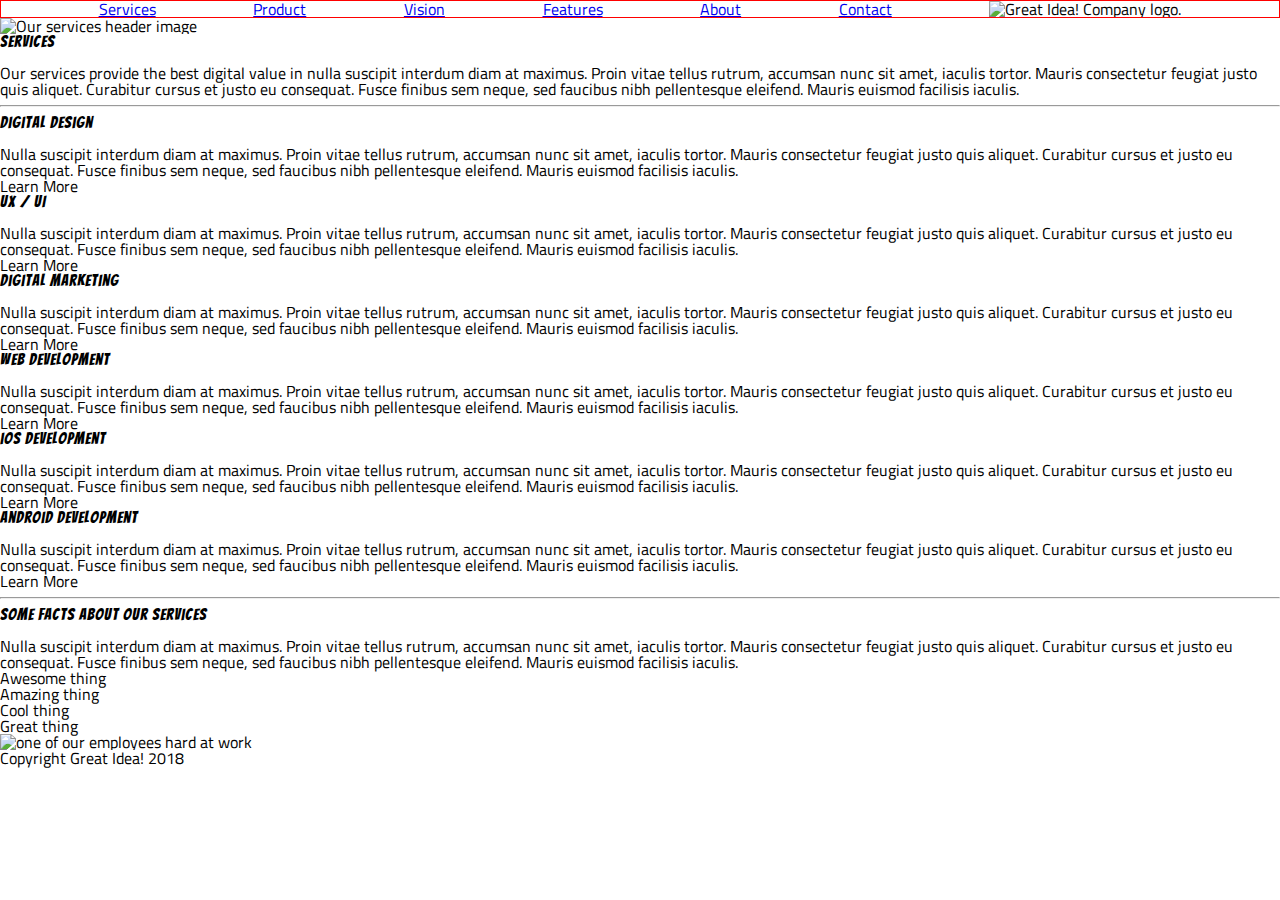
==== great-idea/services.html @ d427bb9d "used basic HTML on services. Next will be classes." ====
<!doctype html>

<html lang="en">
<head>
  <meta charset="utf-8">

  <title>Great Idea!</title>

  <link href="https://fonts.googleapis.com/css?family=Bangers|Titillium+Web" rel="stylesheet">
  <link rel="stylesheet" href="css/services.css">

  <!--[if lt IE 9]>
    <script src="https://cdnjs.cloudflare.com/ajax/libs/html5shiv/3.7.3/html5shiv.js"></script>
  <![endif]-->
</head>

<body>
  <header>
    <nav class="nav-bar">
      <a href='#'>Services</a>
      <a href='#'>Product</a>
      <a href='#'>Vision</a>
      <a href='#'>Features</a>
      <a href='#'>About</a>
      <a href='#'>Contact</a>
      <img class="logo" src="img/logo.png" alt="Great Idea! Company logo.">
    </nav>
  </header>
<div class='img'>
  <img class="services-header-img" src="img/services-header.jpg" alt="Our services header image">
</div>
<section>
  <h2>Services</h2>

  <p>Our services provide the best digital value in nulla suscipit interdum diam
  at maximus. Proin vitae tellus rutrum, accumsan nunc sit amet, iaculis 
  tortor. Mauris consectetur feugiat justo quis aliquet. Curabitur cursus et 
  justo eu consequat. Fusce finibus sem neque, sed faucibus nibh pellentesque 
  eleifend. Mauris euismod facilisis iaculis.</p>
</section>
<hr>
<section>
  <div>
    <h2>Digital Design</h2>

    <p>Nulla suscipit interdum diam at maximus. Proin vitae tellus rutrum, accumsan nunc sit amet, iaculis tortor. Mauris consectetur feugiat justo quis aliquet. Curabitur cursus et justo eu consequat. Fusce finibus sem neque, sed faucibus nibh pellentesque
    eleifend. Mauris euismod facilisis iaculis.</p>

    <p>Learn More</p>
  </div>
  <div>
    <h2>UX / UI</h2>

    <p>Nulla suscipit interdum diam at maximus. Proin vitae tellus rutrum, accumsan nunc sit amet, iaculis tortor. Mauris consectetur feugiat justo quis aliquet. Curabitur cursus et justo eu consequat. Fusce finibus sem neque, sed faucibus nibh pellentesque
    eleifend. Mauris euismod facilisis iaculis.</p>

    <p>Learn More</p>
  </div>

  <div>
    <h2>Digital Marketing</h2>

    <p>Nulla suscipit interdum diam at maximus. Proin vitae tellus rutrum, accumsan nunc sit amet, iaculis tortor. Mauris consectetur feugiat justo quis aliquet. Curabitur cursus et justo eu consequat. Fusce finibus sem neque, sed faucibus nibh pellentesque
    eleifend. Mauris euismod facilisis iaculis.</p>

    <p>Learn More</p>
  </div>

  <div>
    <h2>Web Development</h2>

    <p>Nulla suscipit interdum diam at maximus. Proin vitae tellus rutrum, accumsan nunc sit amet, iaculis tortor. Mauris consectetur feugiat justo quis aliquet. Curabitur cursus et justo eu consequat. Fusce finibus sem neque, sed faucibus nibh pellentesque
    eleifend. Mauris euismod facilisis iaculis.</p>

    <p>Learn More</p>
  </div>

  <div>
    <h2>iOS Development</h2>

    <p>Nulla suscipit interdum diam at maximus. Proin vitae tellus rutrum, accumsan nunc sit amet, iaculis tortor. Mauris consectetur feugiat justo quis aliquet. Curabitur cursus et justo eu consequat. Fusce finibus sem neque, sed faucibus nibh pellentesque
    eleifend. Mauris euismod facilisis iaculis.</p>

    <p>Learn More</p>
  </div>

  <div>
    <h2>Android Development</h2>

    <p>Nulla suscipit interdum diam at maximus. Proin vitae tellus rutrum, accumsan nunc sit amet, iaculis tortor. Mauris consectetur feugiat justo quis aliquet. Curabitur cursus et justo eu consequat. Fusce finibus sem neque, sed faucibus nibh pellentesque
    eleifend. Mauris euismod facilisis iaculis.</p>

    <p>Learn More</p>
  </div>
</section>
<hr>
<section>
  <div>
    <h2>Some Facts About Our Services</h2>

    <p>Nulla suscipit interdum diam at maximus. Proin vitae tellus rutrum, accumsan nunc sit amet, iaculis tortor. Mauris consectetur feugiat justo quis aliquet. Curabitur cursus et justo eu consequat. Fusce finibus sem neque, sed faucibus nibh pellentesque
    eleifend. Mauris euismod facilisis iaculis.</p>

    <ul>
      <li>Awesome thing</li>
      <li>Amazing thing</li>
      <li>Cool thing</li>
      <li>Great thing</li>
    <ul>
    <img class="services-info-img" src="img/services-info.png" alt="one of our employees hard at work">
  </div>
</section>
<footer>
  <p>Copyright Great Idea! 2018</p>
</footer>
</body>

</html>
---- great-idea/css/services.css ----
/* http://meyerweb.com/eric/tools/css/reset/ 
   v2.0 | 20110126
   License: none (public domain)
*/

html, body, div, span, applet, object, iframe,
h1, h2, h3, h4, h5, h6, p, blockquote, pre,
a, abbr, acronym, address, big, cite, code,
del, dfn, em, img, ins, kbd, q, s, samp,
small, strike, strong, sub, sup, tt, var,
b, u, i, center,
dl, dt, dd, ol, ul, li,
fieldset, form, label, legend,
table, caption, tbody, tfoot, thead, tr, th, td,
article, aside, canvas, details, embed, 
figure, figcaption, footer, header, hgroup, 
menu, nav, output, ruby, section, summary,
time, mark, audio, video {
	margin: 0;
	padding: 0;
	border: 0;
	font-size: 100%;
	font: inherit;
	vertical-align: baseline;
}
/* HTML5 display-role reset for older browsers */
article, aside, details, figcaption, figure, 
footer, header, hgroup, menu, nav, section {
	display: block;
}
body {
	line-height: 1;
}
ol, ul {
	list-style: none;
}
blockquote, q {
	quotes: none;
}
blockquote:before, blockquote:after,
q:before, q:after {
	content: '';
	content: none;
}
table {
	border-collapse: collapse;
	border-spacing: 0;
}

/* Set every element's box-sizing to border-box */
* {
    box-sizing: border-box;
}

html, body {
    height: 100%;
    font-family: 'Titillium Web', sans-serif;
}

h1, h2, h3, h4, h5 {
    font-family: 'Bangers', cursive;
    letter-spacing: 1px;
    margin-bottom: 15px;
}

/* Copy and paste your work from yesterday here and start to refactor into flexbox */
* {
    box-sizing: border-box;
}

html, body {
    height: 100%;
    font-family: 'Titillium Web', sans-serif;
}

h1, h2, h3, h4, h5 {
    font-family: 'Bangers', cursive;
    letter-spacing: 1px;
    margin-bottom: 15px;
}

/* Your code starts here! */
.nav-bar {
	width: 100%;
	height: 10%;
	display: flex;
	flex-flow: row wrap;
	justify-content: space-evenly;
	align-items: center;
	border: 1px solid red;
}

.img {
	width: 100%;
	display: flex;

}
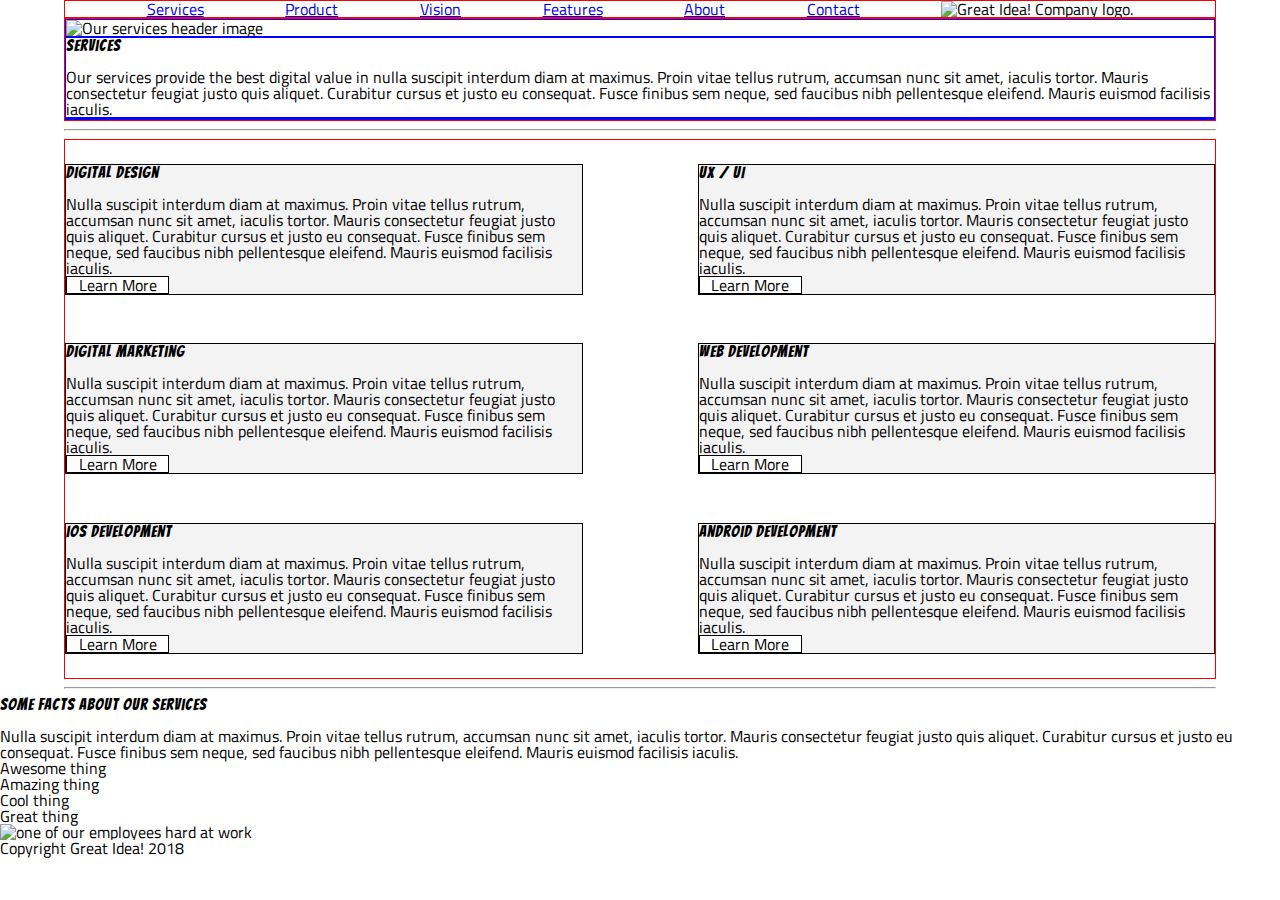
==== commit c47ab4a5: "worked on body with six boxes. got the boxes colored, aligned and working of spacing now." ====
--- a/great-idea/services.html
+++ b/great-idea/services.html
@@ -26,93 +26,95 @@
       <img class="logo" src="img/logo.png" alt="Great Idea! Company logo.">
     </nav>
   </header>
-<div class='img'>
-  <img class="services-header-img" src="img/services-header.jpg" alt="Our services header image">
-</div>
-<section>
-  <h2>Services</h2>
+  <section class='img-services'>
+    <div class='img'>
+      <img class="services-header-img" src="img/services-header.jpg" alt="Our services header image">
+    </div>
+    <div>
+      <h2>Services</h2>
 
-  <p>Our services provide the best digital value in nulla suscipit interdum diam
-  at maximus. Proin vitae tellus rutrum, accumsan nunc sit amet, iaculis 
-  tortor. Mauris consectetur feugiat justo quis aliquet. Curabitur cursus et 
-  justo eu consequat. Fusce finibus sem neque, sed faucibus nibh pellentesque 
-  eleifend. Mauris euismod facilisis iaculis.</p>
-</section>
-<hr>
-<section>
-  <div>
-    <h2>Digital Design</h2>
+      <p>Our services provide the best digital value in nulla suscipit interdum diam
+      at maximus. Proin vitae tellus rutrum, accumsan nunc sit amet, iaculis 
+      tortor. Mauris consectetur feugiat justo quis aliquet. Curabitur cursus et 
+      justo eu consequat. Fusce finibus sem neque, sed faucibus nibh pellentesque 
+      eleifend. Mauris euismod facilisis iaculis.</p>
+    <div>
+  </section>
+  <hr>
+  <section class="body">
+    <div class="digital-design">
+      <h2>Digital Design</h2>
 
-    <p>Nulla suscipit interdum diam at maximus. Proin vitae tellus rutrum, accumsan nunc sit amet, iaculis tortor. Mauris consectetur feugiat justo quis aliquet. Curabitur cursus et justo eu consequat. Fusce finibus sem neque, sed faucibus nibh pellentesque
-    eleifend. Mauris euismod facilisis iaculis.</p>
+      <p>Nulla suscipit interdum diam at maximus. Proin vitae tellus rutrum, accumsan nunc sit amet, iaculis tortor. Mauris consectetur feugiat justo quis aliquet. Curabitur cursus et justo eu consequat. Fusce finibus sem neque, sed faucibus nibh pellentesque
+      eleifend. Mauris euismod facilisis iaculis.</p>
 
-    <p>Learn More</p>
-  </div>
-  <div>
-    <h2>UX / UI</h2>
+      <p class="button">Learn More</p>
+    </div>
+    <div>
+      <h2>UX / UI</h2>
 
-    <p>Nulla suscipit interdum diam at maximus. Proin vitae tellus rutrum, accumsan nunc sit amet, iaculis tortor. Mauris consectetur feugiat justo quis aliquet. Curabitur cursus et justo eu consequat. Fusce finibus sem neque, sed faucibus nibh pellentesque
-    eleifend. Mauris euismod facilisis iaculis.</p>
+      <p>Nulla suscipit interdum diam at maximus. Proin vitae tellus rutrum, accumsan nunc sit amet, iaculis tortor. Mauris consectetur feugiat justo quis aliquet. Curabitur cursus et justo eu consequat. Fusce finibus sem neque, sed faucibus nibh pellentesque
+      eleifend. Mauris euismod facilisis iaculis.</p>
 
-    <p>Learn More</p>
-  </div>
+      <p class="button">Learn More</p>
+    </div>
 
-  <div>
-    <h2>Digital Marketing</h2>
+    <div>
+      <h2>Digital Marketing</h2>
 
-    <p>Nulla suscipit interdum diam at maximus. Proin vitae tellus rutrum, accumsan nunc sit amet, iaculis tortor. Mauris consectetur feugiat justo quis aliquet. Curabitur cursus et justo eu consequat. Fusce finibus sem neque, sed faucibus nibh pellentesque
-    eleifend. Mauris euismod facilisis iaculis.</p>
+      <p>Nulla suscipit interdum diam at maximus. Proin vitae tellus rutrum, accumsan nunc sit amet, iaculis tortor. Mauris consectetur feugiat justo quis aliquet. Curabitur cursus et justo eu consequat. Fusce finibus sem neque, sed faucibus nibh pellentesque
+      eleifend. Mauris euismod facilisis iaculis.</p>
 
-    <p>Learn More</p>
-  </div>
+      <p class="button">Learn More</p>
+    </div>
 
-  <div>
-    <h2>Web Development</h2>
+    <div>
+      <h2>Web Development</h2>
 
-    <p>Nulla suscipit interdum diam at maximus. Proin vitae tellus rutrum, accumsan nunc sit amet, iaculis tortor. Mauris consectetur feugiat justo quis aliquet. Curabitur cursus et justo eu consequat. Fusce finibus sem neque, sed faucibus nibh pellentesque
-    eleifend. Mauris euismod facilisis iaculis.</p>
+      <p>Nulla suscipit interdum diam at maximus. Proin vitae tellus rutrum, accumsan nunc sit amet, iaculis tortor. Mauris consectetur feugiat justo quis aliquet. Curabitur cursus et justo eu consequat. Fusce finibus sem neque, sed faucibus nibh pellentesque
+      eleifend. Mauris euismod facilisis iaculis.</p>
 
-    <p>Learn More</p>
-  </div>
+      <p class="button">Learn More</p>
+    </div>
 
-  <div>
-    <h2>iOS Development</h2>
+    <div>
+      <h2>iOS Development</h2>
 
-    <p>Nulla suscipit interdum diam at maximus. Proin vitae tellus rutrum, accumsan nunc sit amet, iaculis tortor. Mauris consectetur feugiat justo quis aliquet. Curabitur cursus et justo eu consequat. Fusce finibus sem neque, sed faucibus nibh pellentesque
-    eleifend. Mauris euismod facilisis iaculis.</p>
+      <p>Nulla suscipit interdum diam at maximus. Proin vitae tellus rutrum, accumsan nunc sit amet, iaculis tortor. Mauris consectetur feugiat justo quis aliquet. Curabitur cursus et justo eu consequat. Fusce finibus sem neque, sed faucibus nibh pellentesque
+      eleifend. Mauris euismod facilisis iaculis.</p>
 
-    <p>Learn More</p>
-  </div>
+      <p class="button">Learn More</p>
+    </div>
 
-  <div>
-    <h2>Android Development</h2>
+    <div>
+      <h2>Android Development</h2>
 
-    <p>Nulla suscipit interdum diam at maximus. Proin vitae tellus rutrum, accumsan nunc sit amet, iaculis tortor. Mauris consectetur feugiat justo quis aliquet. Curabitur cursus et justo eu consequat. Fusce finibus sem neque, sed faucibus nibh pellentesque
-    eleifend. Mauris euismod facilisis iaculis.</p>
+      <p>Nulla suscipit interdum diam at maximus. Proin vitae tellus rutrum, accumsan nunc sit amet, iaculis tortor. Mauris consectetur feugiat justo quis aliquet. Curabitur cursus et justo eu consequat. Fusce finibus sem neque, sed faucibus nibh pellentesque
+      eleifend. Mauris euismod facilisis iaculis.</p>
 
-    <p>Learn More</p>
-  </div>
-</section>
-<hr>
-<section>
-  <div>
-    <h2>Some Facts About Our Services</h2>
+      <p class="button">Learn More</p>
+    </div>
+  </section>
+  <hr>
+  <section>
+    <div>
+      <h2>Some Facts About Our Services</h2>
 
-    <p>Nulla suscipit interdum diam at maximus. Proin vitae tellus rutrum, accumsan nunc sit amet, iaculis tortor. Mauris consectetur feugiat justo quis aliquet. Curabitur cursus et justo eu consequat. Fusce finibus sem neque, sed faucibus nibh pellentesque
-    eleifend. Mauris euismod facilisis iaculis.</p>
+      <p>Nulla suscipit interdum diam at maximus. Proin vitae tellus rutrum, accumsan nunc sit amet, iaculis tortor. Mauris consectetur feugiat justo quis aliquet. Curabitur cursus et justo eu consequat. Fusce finibus sem neque, sed faucibus nibh pellentesque
+      eleifend. Mauris euismod facilisis iaculis.</p>
 
-    <ul>
-      <li>Awesome thing</li>
-      <li>Amazing thing</li>
-      <li>Cool thing</li>
-      <li>Great thing</li>
-    <ul>
-    <img class="services-info-img" src="img/services-info.png" alt="one of our employees hard at work">
-  </div>
-</section>
-<footer>
-  <p>Copyright Great Idea! 2018</p>
-</footer>
+      <ul>
+        <li>Awesome thing</li>
+        <li>Amazing thing</li>
+        <li>Cool thing</li>
+        <li>Great thing</li>
+      <ul>
+      <img class="services-info-img" src="img/services-info.png" alt="one of our employees hard at work">
+    </div>
+  </section>
+  <footer>
+    <p>Copyright Great Idea! 2018</p>
+  </footer>
 </body>
 
 </html>--- a/great-idea/css/services.css
+++ b/great-idea/css/services.css
@@ -81,8 +81,10 @@
 
 /* Your code starts here! */
 .nav-bar {
-	width: 100%;
+	width: 90%;
 	height: 10%;
+	margin-left: 5%;
+	margin-right: 5%;
 	display: flex;
 	flex-flow: row wrap;
 	justify-content: space-evenly;
@@ -90,8 +92,52 @@
 	border: 1px solid red;
 }
 
-.img {
+.img-services {
+	border: 1px solid red;
+	display: flex;
+	flex-flow: column wrap;
+	width: 90%;
+	margin-left: 5%;
+	margin-right: 5%;
+	align-items: space-evenly;
+	justify-content: space-evenly;
+}
+
+.img-services div {
+	border: 1px solid blue;
 	width: 100%;
+}
+
+hr {
+	width: 90%;
+}
+
+.body {
+	border: 1px solid red;
 	display: flex;
+	width: 90%;
+	height: 60%;
+	margin-left: 5%;
+	margin-right: 5%;
+	flex-flow: row wrap;
+	justify-content: space-between;
+	align-content: space-around;
+}
 
+.body div {
+	border: 1px solid black;
+	display: flex;
+	width: 45%;
+	justify-content: space-between;
+	align-content: space-between;
+	background: #f4f3f4;
+	flex-flow: column wrap;
+	
+}
+
+.button {
+	border: 1px solid black;
+	width: 20%;
+	text-align: center;
+	background: white;
 }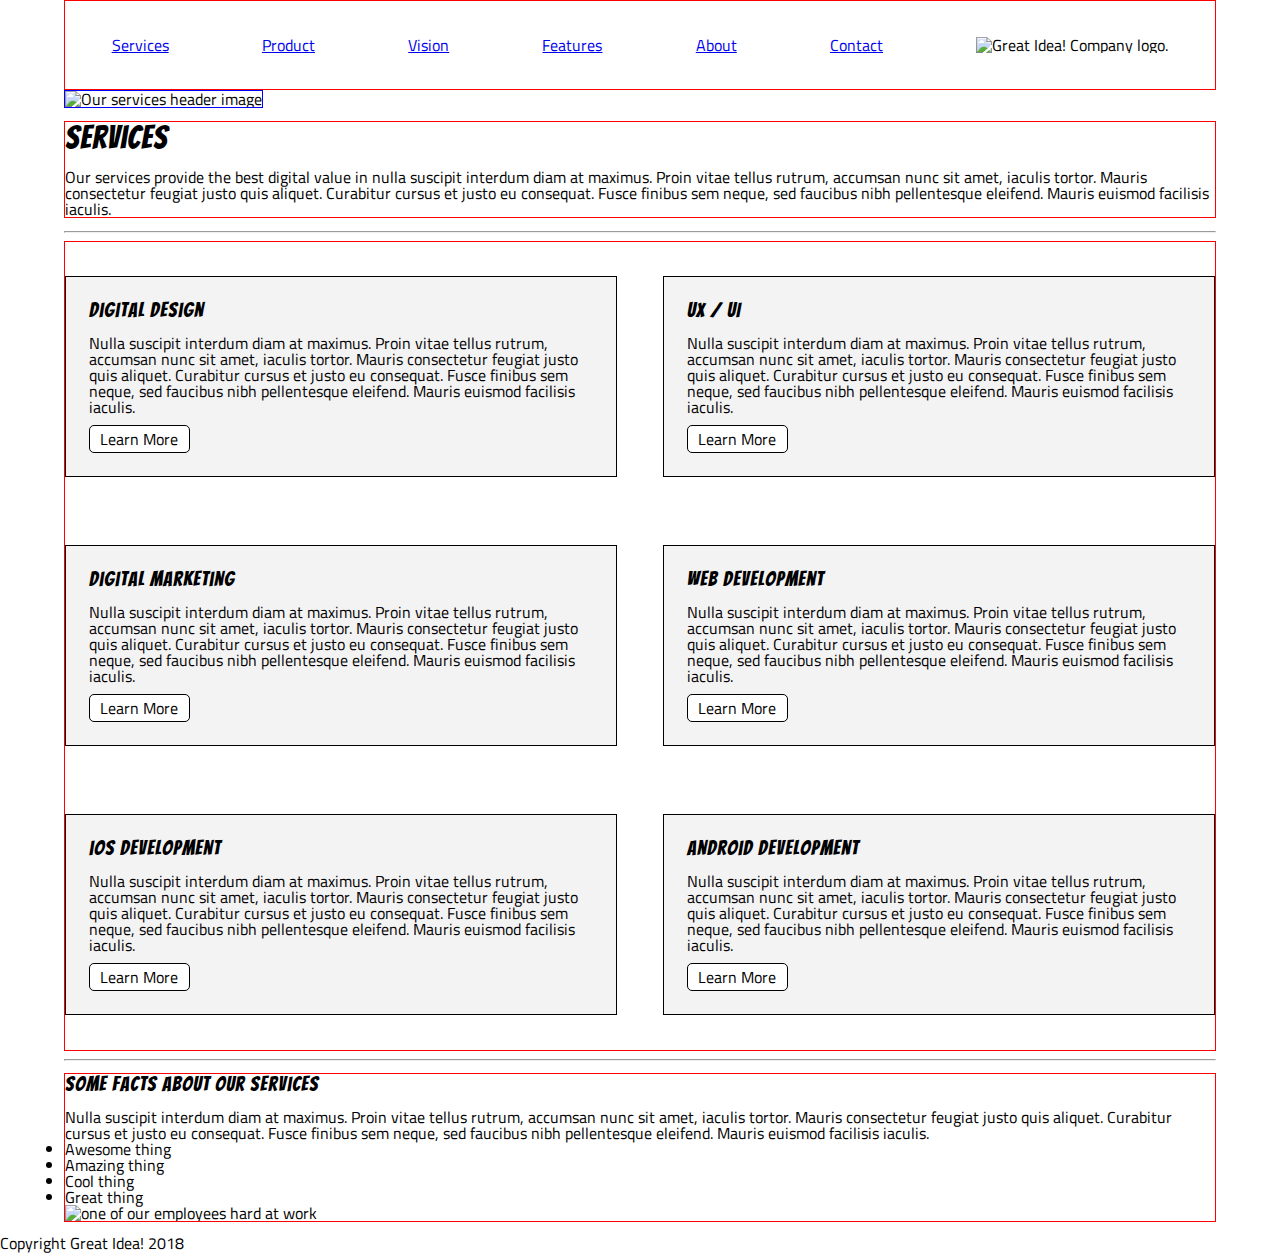
==== commit 3b227ef3: "worked on body css and had Matt help me with spacing and the top image. fixed border around button a" ====
--- a/great-idea/services.html
+++ b/great-idea/services.html
@@ -26,23 +26,22 @@
       <img class="logo" src="img/logo.png" alt="Great Idea! Company logo.">
     </nav>
   </header>
-  <section class='img-services'>
-    <div class='img'>
-      <img class="services-header-img" src="img/services-header.jpg" alt="Our services header image">
-    </div>
-    <div>
-      <h2>Services</h2>
+  
+  <div>
+    <img class="services-header-img" src="img/services-header.jpg" alt="Our services header image">
+  </div>
+  <div class="services">
+    <h1>Services</h1>
 
-      <p>Our services provide the best digital value in nulla suscipit interdum diam
-      at maximus. Proin vitae tellus rutrum, accumsan nunc sit amet, iaculis 
-      tortor. Mauris consectetur feugiat justo quis aliquet. Curabitur cursus et 
-      justo eu consequat. Fusce finibus sem neque, sed faucibus nibh pellentesque 
-      eleifend. Mauris euismod facilisis iaculis.</p>
-    <div>
-  </section>
+    <p>Our services provide the best digital value in nulla suscipit interdum diam
+    at maximus. Proin vitae tellus rutrum, accumsan nunc sit amet, iaculis 
+    tortor. Mauris consectetur feugiat justo quis aliquet. Curabitur cursus et 
+    justo eu consequat. Fusce finibus sem neque, sed faucibus nibh pellentesque 
+    eleifend. Mauris euismod facilisis iaculis.</p>
+  </div>
   <hr>
   <section class="body">
-    <div class="digital-design">
+    <div>
       <h2>Digital Design</h2>
 
       <p>Nulla suscipit interdum diam at maximus. Proin vitae tellus rutrum, accumsan nunc sit amet, iaculis tortor. Mauris consectetur feugiat justo quis aliquet. Curabitur cursus et justo eu consequat. Fusce finibus sem neque, sed faucibus nibh pellentesque
@@ -96,7 +95,7 @@
     </div>
   </section>
   <hr>
-  <section>
+  <section class="facts">
     <div>
       <h2>Some Facts About Our Services</h2>
 
@@ -109,6 +108,8 @@
         <li>Cool thing</li>
         <li>Great thing</li>
       <ul>
+    </div>
+    <div>
       <img class="services-info-img" src="img/services-info.png" alt="one of our employees hard at work">
     </div>
   </section>
--- a/great-idea/css/services.css
+++ b/great-idea/css/services.css
@@ -82,30 +82,34 @@
 /* Your code starts here! */
 .nav-bar {
 	width: 90%;
-	height: 10%;
-	margin-left: 5%;
-	margin-right: 5%;
+	height: 90px;
+	margin: 0% 5%;
 	display: flex;
 	flex-flow: row wrap;
-	justify-content: space-evenly;
+	justify-content: space-around;
 	align-items: center;
 	border: 1px solid red;
 }
 
-.img-services {
-	border: 1px solid red;
-	display: flex;
-	flex-flow: column wrap;
+
+.services-header-img{
+	border: 1px solid blue;
 	width: 90%;
-	margin-left: 5%;
-	margin-right: 5%;
-	align-items: space-evenly;
-	justify-content: space-evenly;
+	margin: 0% 5%;
 }
 
-.img-services div {
-	border: 1px solid blue;
-	width: 100%;
+.services {
+	border: 1px solid red;
+	width: 90%;
+	margin:1% 5%;
+}
+
+h1 {
+	font-size: 2em;
+}
+
+h2 {
+	font-size: 1.25em;
 }
 
 hr {
@@ -116,9 +120,8 @@
 	border: 1px solid red;
 	display: flex;
 	width: 90%;
-	height: 60%;
-	margin-left: 5%;
-	margin-right: 5%;
+	height: 90%;
+	margin: 0% 5%;
 	flex-flow: row wrap;
 	justify-content: space-between;
 	align-content: space-around;
@@ -127,17 +130,35 @@
 .body div {
 	border: 1px solid black;
 	display: flex;
-	width: 45%;
+	width: 48%;
 	justify-content: space-between;
 	align-content: space-between;
 	background: #f4f3f4;
 	flex-flow: column wrap;
-	
+	padding: 2%;
 }
 
 .button {
 	border: 1px solid black;
+	border-radius: 5px;
 	width: 20%;
 	text-align: center;
 	background: white;
+	margin-top: 2%;
+	padding: 1% 0%;
+}
+
+.facts {
+	border: 1px solid red;
+	widows: 90%;
+	margin: 1% 5%;
+	display: flex;
+	flex-flow: row wrap;
+	justify-content: space-between;
+	align-content: space-between;
+
+}
+
+ul {
+	list-style-type: disc;
 }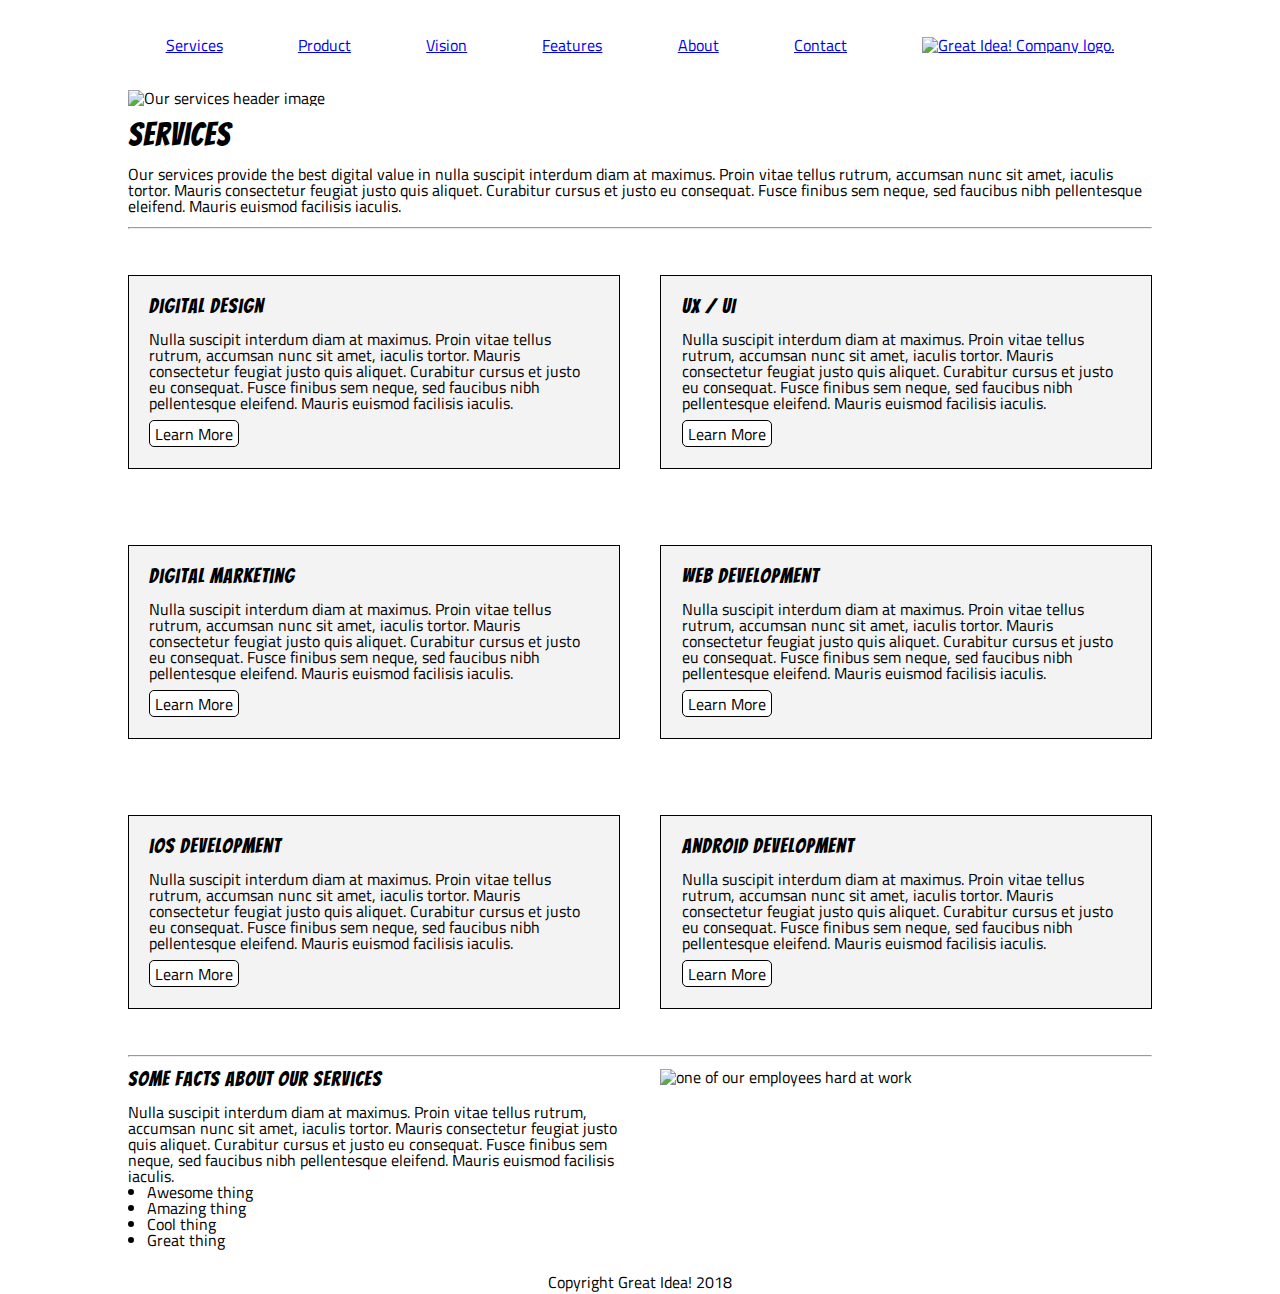
==== commit f201746e: "fixed my index.css so that it uses flexblox and not inline." ====
--- a/great-idea/services.html
+++ b/great-idea/services.html
@@ -4,7 +4,7 @@
 <head>
   <meta charset="utf-8">
 
-  <title>Great Idea!</title>
+  <title>Great Idea! Services</title>
 
   <link href="https://fonts.googleapis.com/css?family=Bangers|Titillium+Web" rel="stylesheet">
   <link rel="stylesheet" href="css/services.css">
@@ -23,7 +23,7 @@
       <a href='#'>Features</a>
       <a href='#'>About</a>
       <a href='#'>Contact</a>
-      <img class="logo" src="img/logo.png" alt="Great Idea! Company logo.">
+      <a href='index.html'><img class="logo" src="img/logo.png" alt="Great Idea! Company logo."></a>
     </nav>
   </header>
   
--- a/great-idea/css/services.css
+++ b/great-idea/css/services.css
@@ -81,27 +81,24 @@
 
 /* Your code starts here! */
 .nav-bar {
-	width: 90%;
+	width: 80%;
 	height: 90px;
-	margin: 0% 5%;
+	margin: 0% 10%;
 	display: flex;
 	flex-flow: row wrap;
 	justify-content: space-around;
 	align-items: center;
-	border: 1px solid red;
 }
 
 
 .services-header-img{
-	border: 1px solid blue;
-	width: 90%;
-	margin: 0% 5%;
+	width: 80%;
+	margin: 0% 10%;
 }
 
 .services {
-	border: 1px solid red;
-	width: 90%;
-	margin:1% 5%;
+	width: 80%;
+	margin:1% 10%;
 }
 
 h1 {
@@ -113,15 +110,14 @@
 }
 
 hr {
-	width: 90%;
+	width: 80%;
 }
 
 .body {
-	border: 1px solid red;
 	display: flex;
-	width: 90%;
+	width: 80%;
 	height: 90%;
-	margin: 0% 5%;
+	margin: 0% 10%;
 	flex-flow: row wrap;
 	justify-content: space-between;
 	align-content: space-around;
@@ -132,7 +128,6 @@
 	display: flex;
 	width: 48%;
 	justify-content: space-between;
-	align-content: space-between;
 	background: #f4f3f4;
 	flex-flow: column wrap;
 	padding: 2%;
@@ -149,16 +144,27 @@
 }
 
 .facts {
-	border: 1px solid red;
-	widows: 90%;
-	margin: 1% 5%;
+	widows: 80%;
+	margin: 1% 10%;
 	display: flex;
 	flex-flow: row wrap;
 	justify-content: space-between;
 	align-content: space-between;
+}
 
+.facts div {
+	display: flex;
+	width: 48%;
+	flex-flow: row wrap;
 }
+
 
 ul {
 	list-style-type: disc;
+	margin-left: 19px;
+}
+
+footer {
+	text-align: center;
+	margin: 2%;
 }